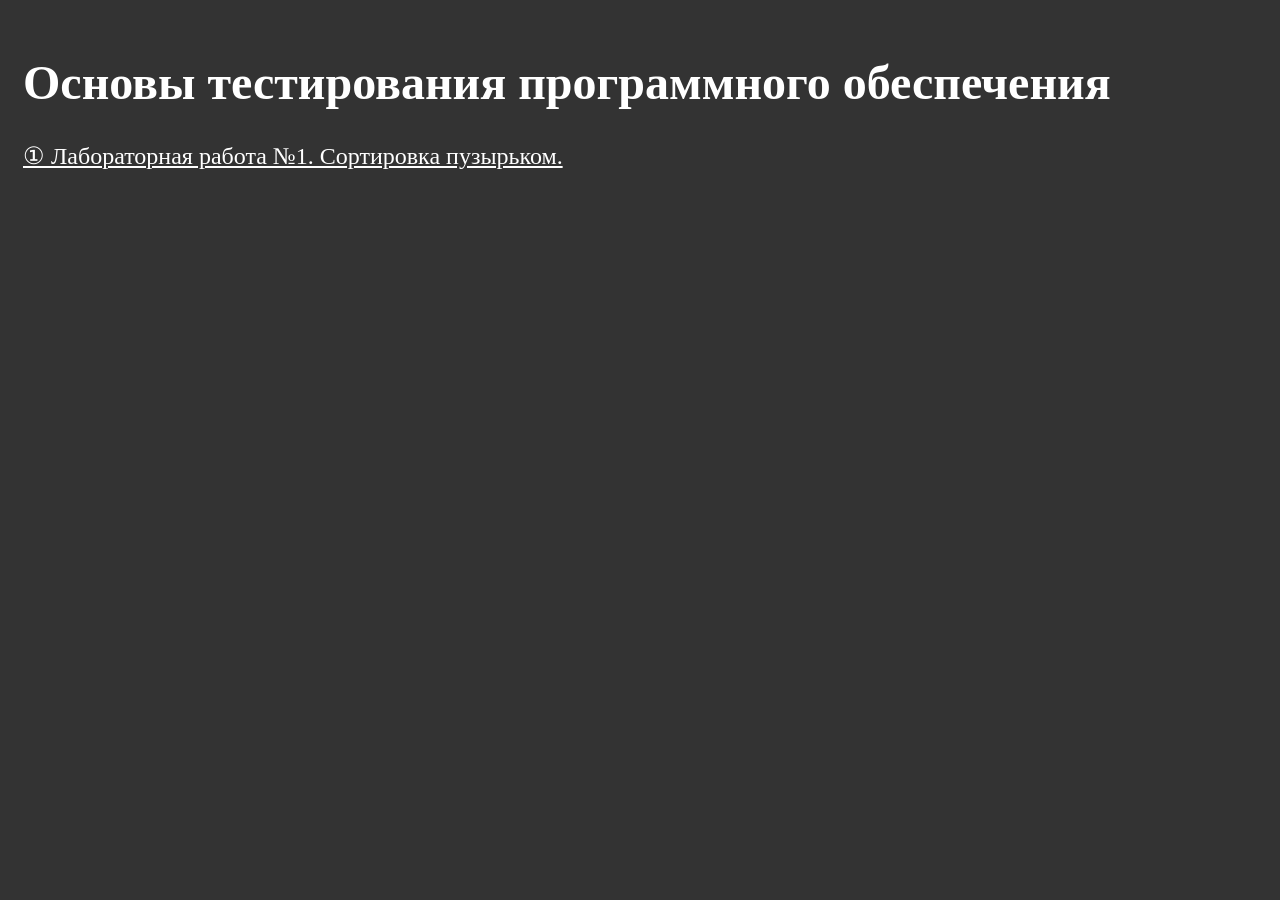
==== index.html @ 2639c341 "Rename hub.html to index.html" ====
<!DOCTYPE html>
<html lang="en">
<head>
    <meta charset="UTF-8">
    <meta name="viewport" content="width=device-width, initial-scale=1.0">
    <title>Hub</title>
</head>
<body style="background-color: #333; font-size: 1.5rem; padding: 15px; color:white;">
    <h1>Основы тестирования программного обеспечения</h1>
    <a style="color:white;" href="lab1.html">① Лабораторная работа №1. Сортировка пузырьком.</a>
</body>
</html>
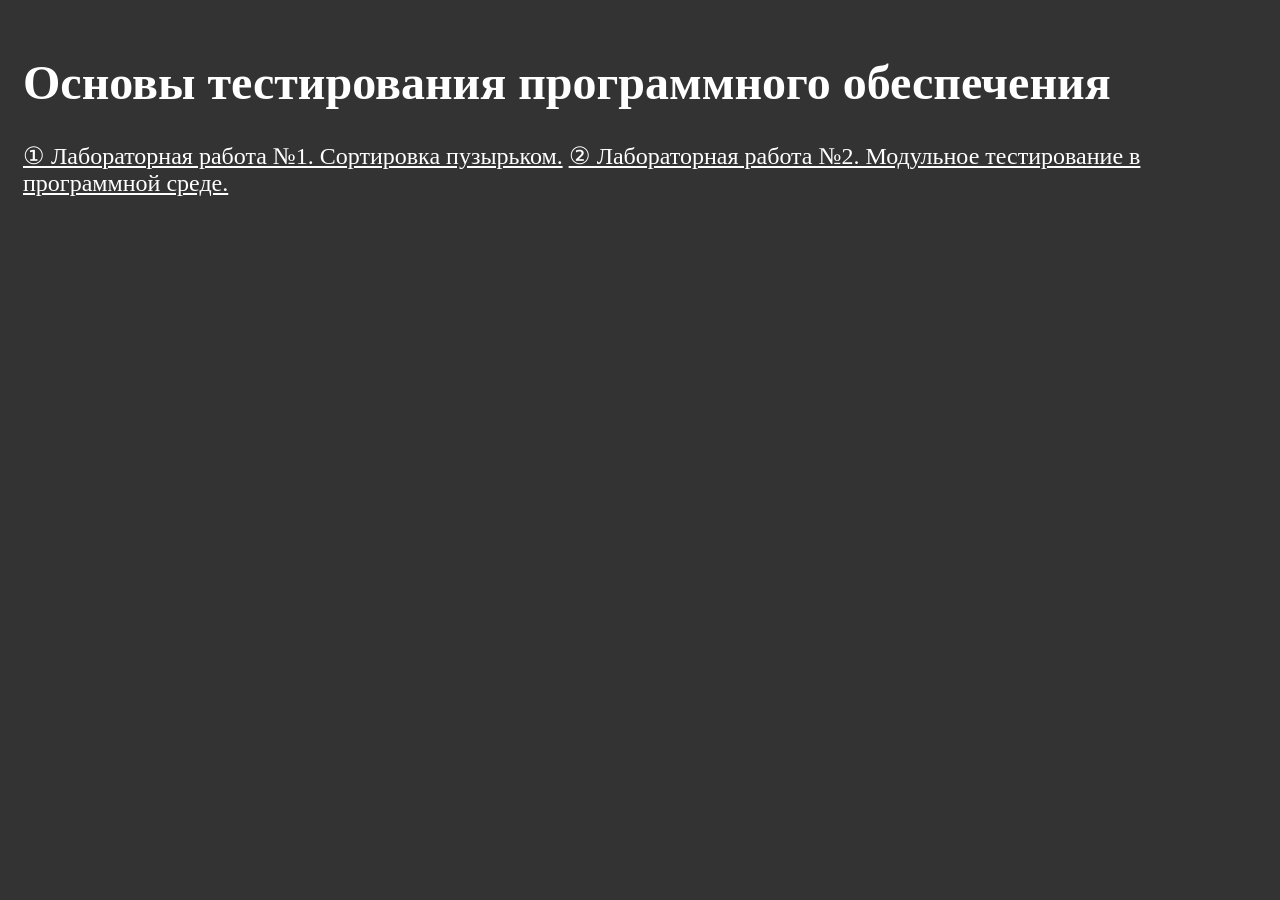
==== commit afd2a3cf: "Added link to second in index.html" ====
--- a/index.html
+++ b/index.html
@@ -8,5 +8,6 @@
 <body style="background-color: #333; font-size: 1.5rem; padding: 15px; color:white;">
     <h1>Основы тестирования программного обеспечения</h1>
     <a style="color:white;" href="lab1.html">① Лабораторная работа №1. Сортировка пузырьком.</a>
+    <a style="color:white;" href="lab2.html">② Лабораторная работа №2. Модульное тестирование в программной среде.</a>
 </body>
 </html>
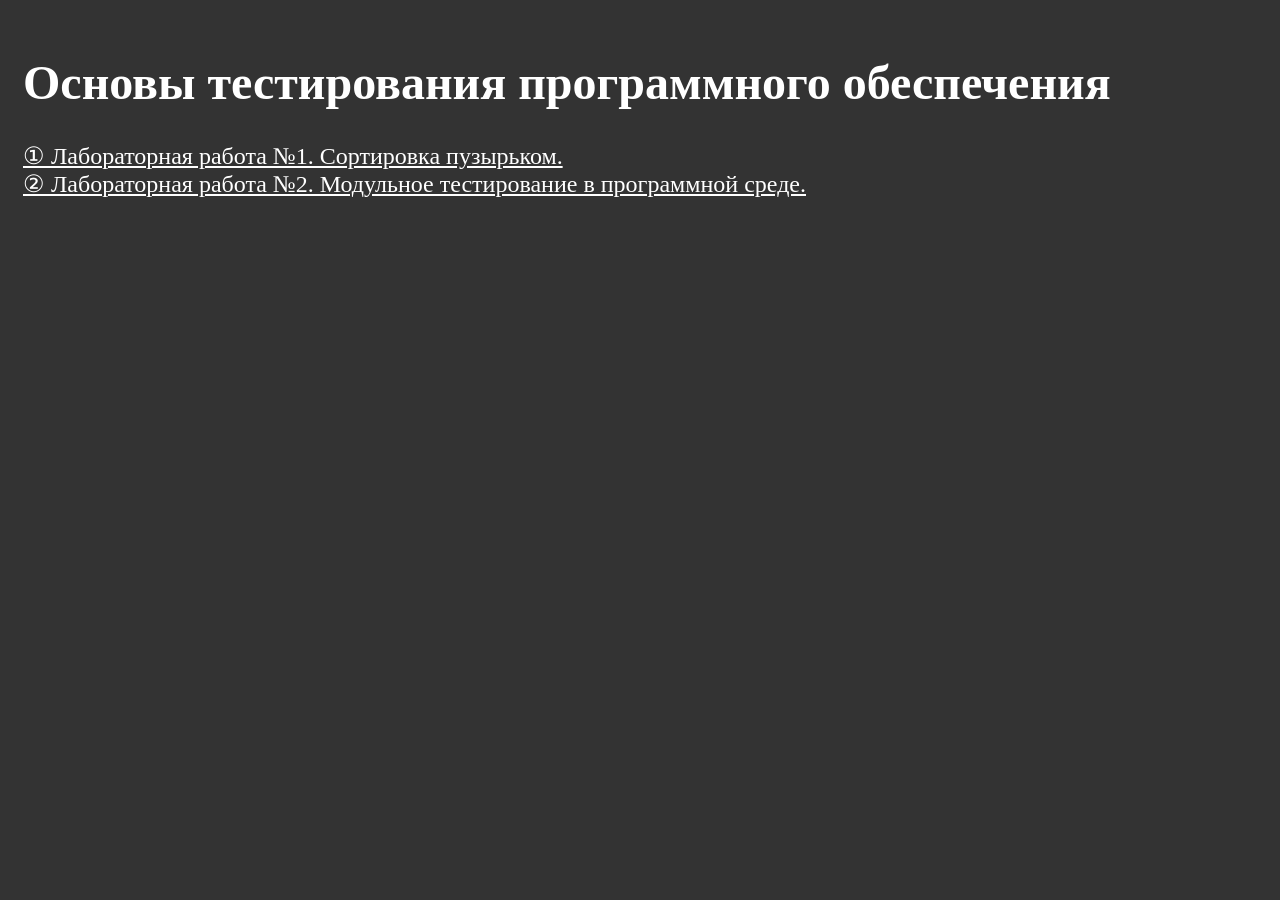
==== commit 399f1f1f: "Update index.html" ====
--- a/index.html
+++ b/index.html
@@ -5,7 +5,7 @@
     <meta name="viewport" content="width=device-width, initial-scale=1.0">
     <title>Hub</title>
 </head>
-<body style="background-color: #333; font-size: 1.5rem; padding: 15px; color:white;">
+<body style="background-color: #333; font-size: 1.5rem; padding: 15px; color:white; display: flex; flex-direction: column;">
     <h1>Основы тестирования программного обеспечения</h1>
     <a style="color:white;" href="lab1.html">① Лабораторная работа №1. Сортировка пузырьком.</a>
     <a style="color:white;" href="lab2.html">② Лабораторная работа №2. Модульное тестирование в программной среде.</a>
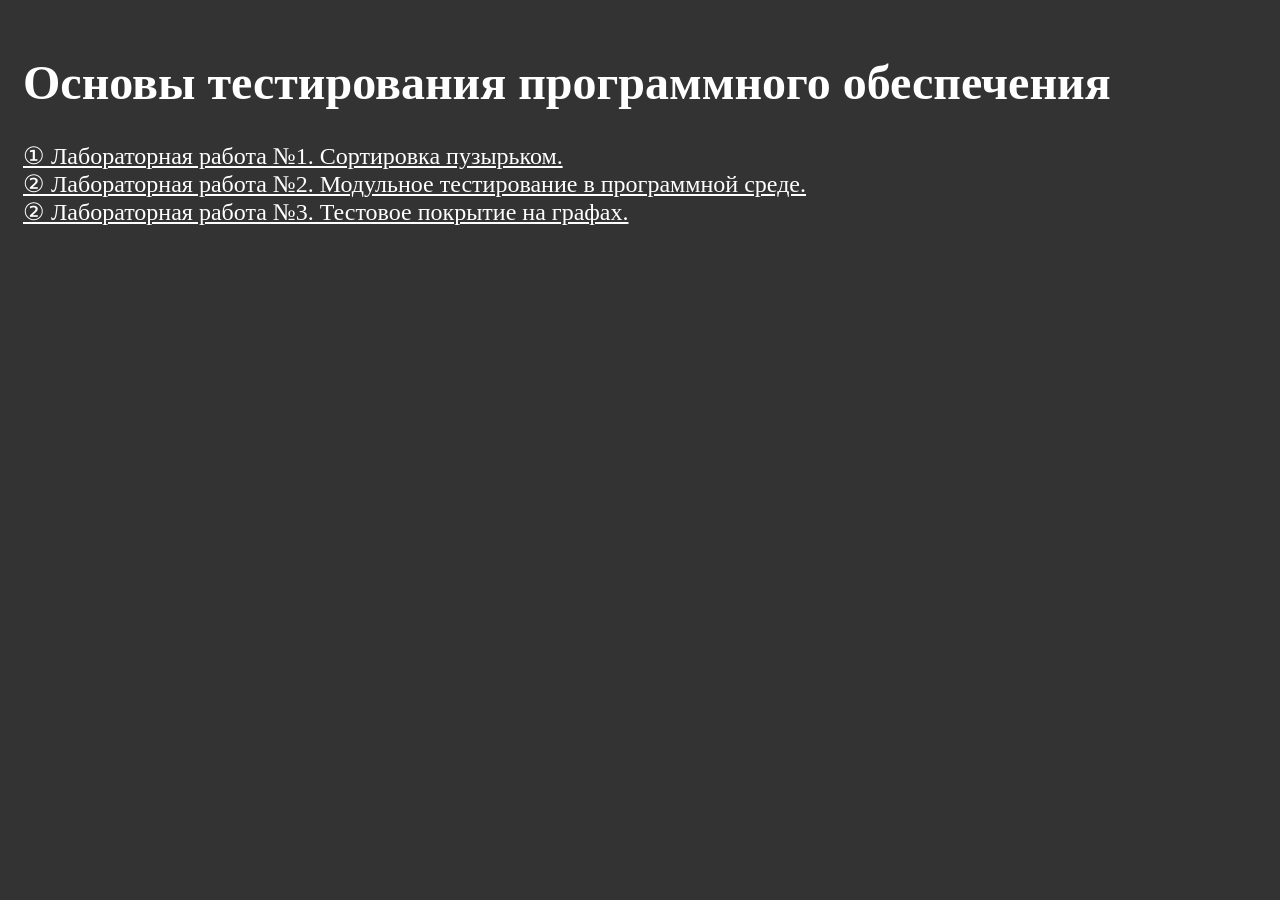
==== commit cae7d1ba: "added two options & added markNodesOnce" ====
--- a/index.html
+++ b/index.html
@@ -9,5 +9,6 @@
     <h1>Основы тестирования программного обеспечения</h1>
     <a style="color:white;" href="lab1.html">① Лабораторная работа №1. Сортировка пузырьком.</a>
     <a style="color:white;" href="lab2.html">② Лабораторная работа №2. Модульное тестирование в программной среде.</a>
+    <a style="color:white;" href="lab3.html">② Лабораторная работа №3. Тестовое покрытие на графах.</a>
 </body>
 </html>
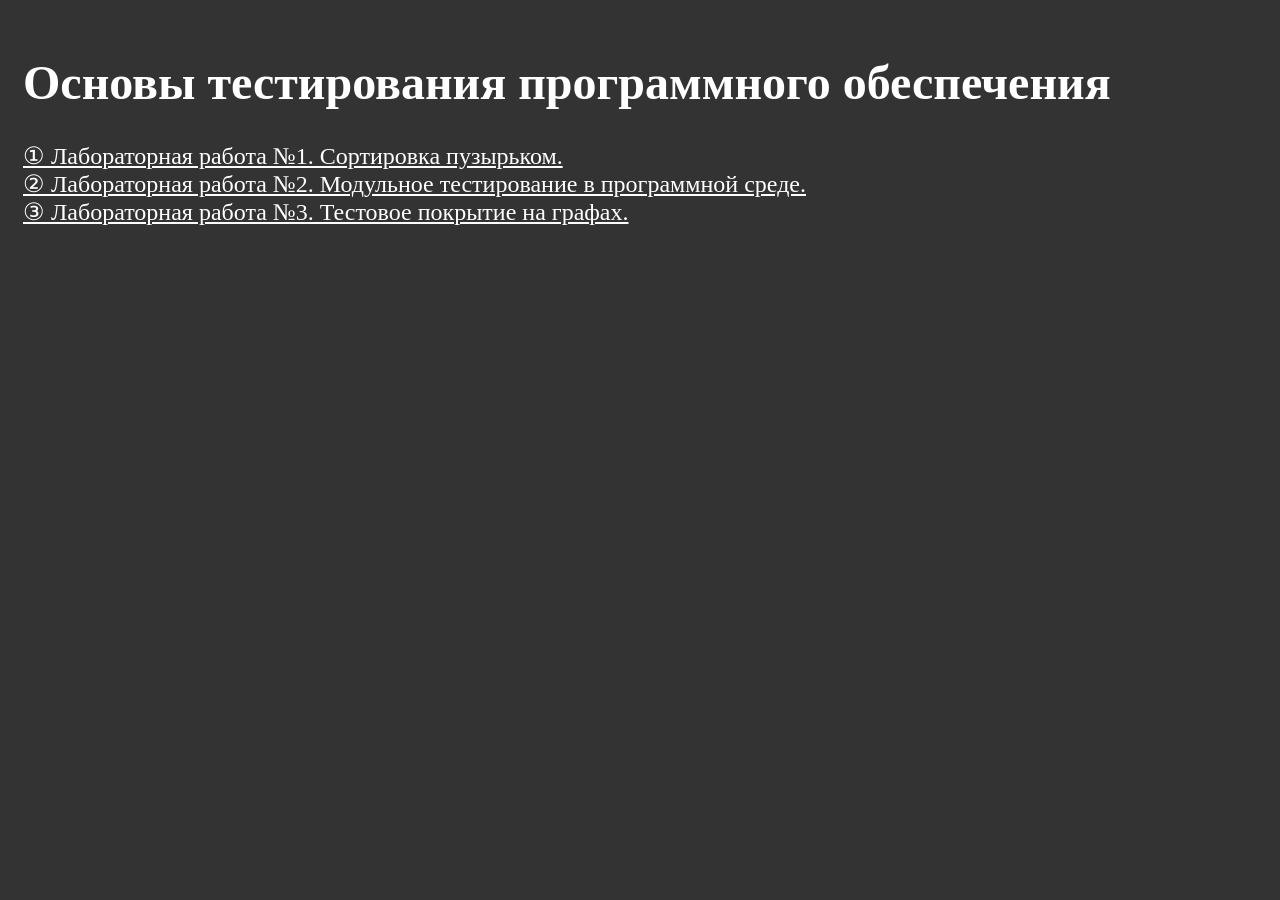
==== commit 6c592b79: "changed text in link to lab3" ====
--- a/index.html
+++ b/index.html
@@ -9,6 +9,6 @@
     <h1>Основы тестирования программного обеспечения</h1>
     <a style="color:white;" href="lab1.html">① Лабораторная работа №1. Сортировка пузырьком.</a>
     <a style="color:white;" href="lab2.html">② Лабораторная работа №2. Модульное тестирование в программной среде.</a>
-    <a style="color:white;" href="lab3.html">② Лабораторная работа №3. Тестовое покрытие на графах.</a>
+    <a style="color:white;" href="lab3.html">③ Лабораторная работа №3. Тестовое покрытие на графах.</a>
 </body>
 </html>
